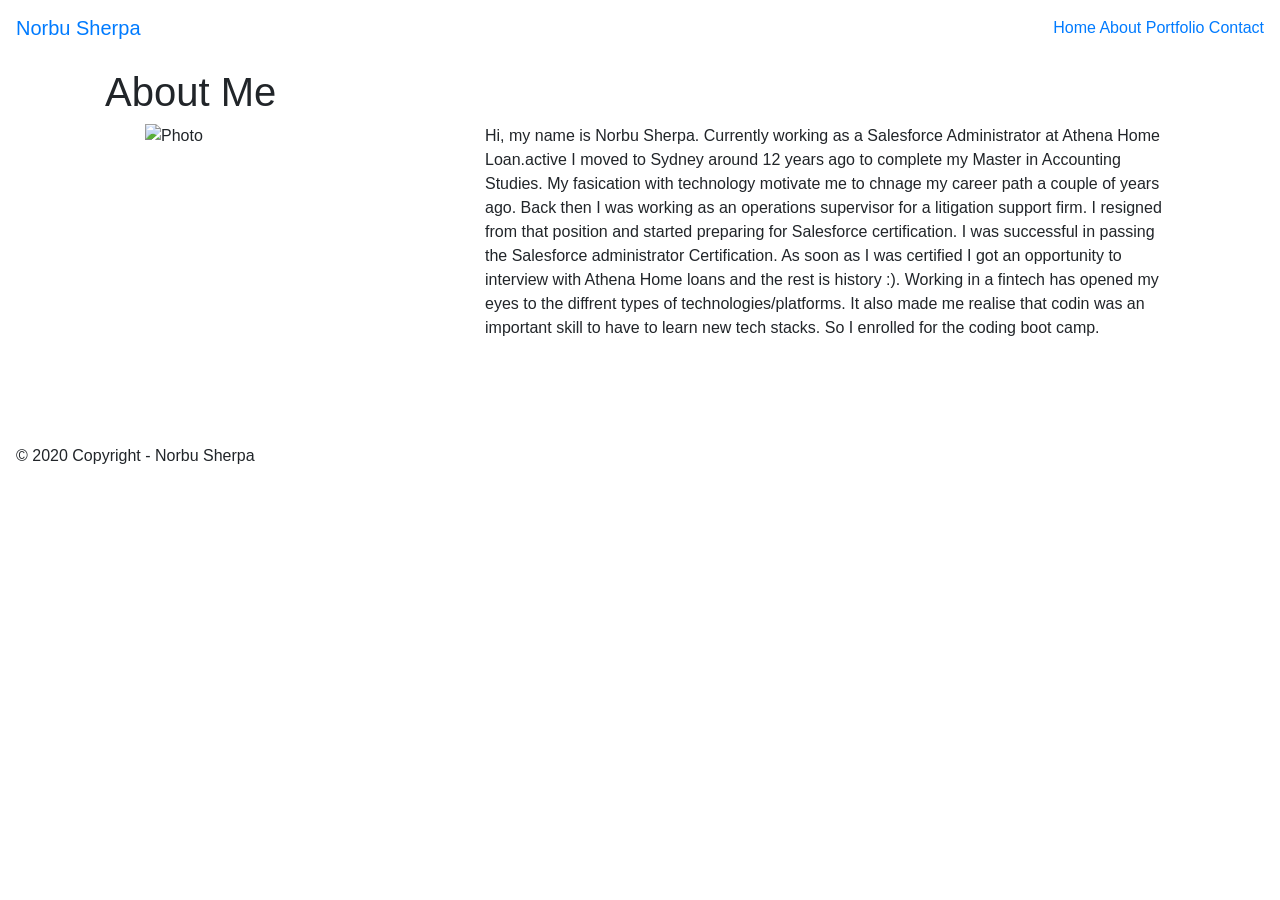
==== Index.html @ 3deeb177 "Added formatting" ====
<!DOCTYPE html>
<html>
  <head>
    <meta charset="utf-8">
    <meta name="viewport" content="width=device-width, initial-scale=1">
    <title>Norbu's Page</title>
    <link rel="stylesheet" href="https://cdn.jsdelivr.net/npm/bootstrap@4.5.3/dist/css/bootstrap.min.css"
     integrity="sha384-TX8t27EcRE3e/ihU7zmQxVncDAy5uIKz4rEkgIXeMed4M0jlfIDPvg6uqKI2xXr2" crossorigin="anonymous">
     <link href="../Root/Assets/CSS/Style.css" rel="stylesheet">
     <style></style>
  </head>
    <body>
      <nav class="navbar">
        <a class="navbar-brand" href="#">Norbu Sherpa</a>
      <div class="topnav" id="myTopnav">
        <a href="#home" class="active">Home</a>
        <a href="#about">About</a>
        <a href="https://www.linkedin.com/in/norbu-sherpa-b3802854/" target="_blank">Portfolio</a>
        <a href="#news">Contact</a>
        <a href="javascript:void(0);" class="icon" onclick="myFunction()">
          <i class="fa fa-bars"></i>
        </a>
      </div>
          <script>
      function myFunction() {
        var x = document.getElementById("myTopnav");
        if (x.className === "topnav") {
          x.className += " responsive";
        } else {
          x.className = "topnav";
        }
      }
      </script>
             <div class="container">
                <section style="padding: 20px">
                  <h1>About Me</h1>
                  <div class="sidebar">
                    <img
                    src=/Users/norbu/Uni/MyPortfolio/Root/Assets/Images/Self.jpeg
                    alt="Photo"
                    width="300"
                    height="300"
                    align="left"
                    style="margin: 0 40px 0;"
                  />
                  </div>
                <p>
                  Hi, my name is Norbu Sherpa. Currently working as a Salesforce Administrator at Athena Home Loan.active
                  I moved to Sydney around 12 years ago to complete my Master in Accounting Studies. My fasication with technology 
                  motivate me to chnage my career path a couple of years ago. Back then I was working as an operations supervisor for 
                  a litigation support firm. I resigned from that position and started preparing for Salesforce certification.
                  I was successful in passing the Salesforce administrator Certification. As soon as I was certified I got an opportunity
                  to interview with Athena Home loans and the rest is history :).
                  Working in a fintech has opened my eyes to the diffrent types of technologies/platforms. It also made me realise that codin was 
                  an important skill to have to learn new tech stacks. So I enrolled for the coding boot camp.
               </section>
            </div>
            <footer>
              <p>© 2020 Copyright - Norbu Sherpa</p>
          </footer>
    </body>
</html>
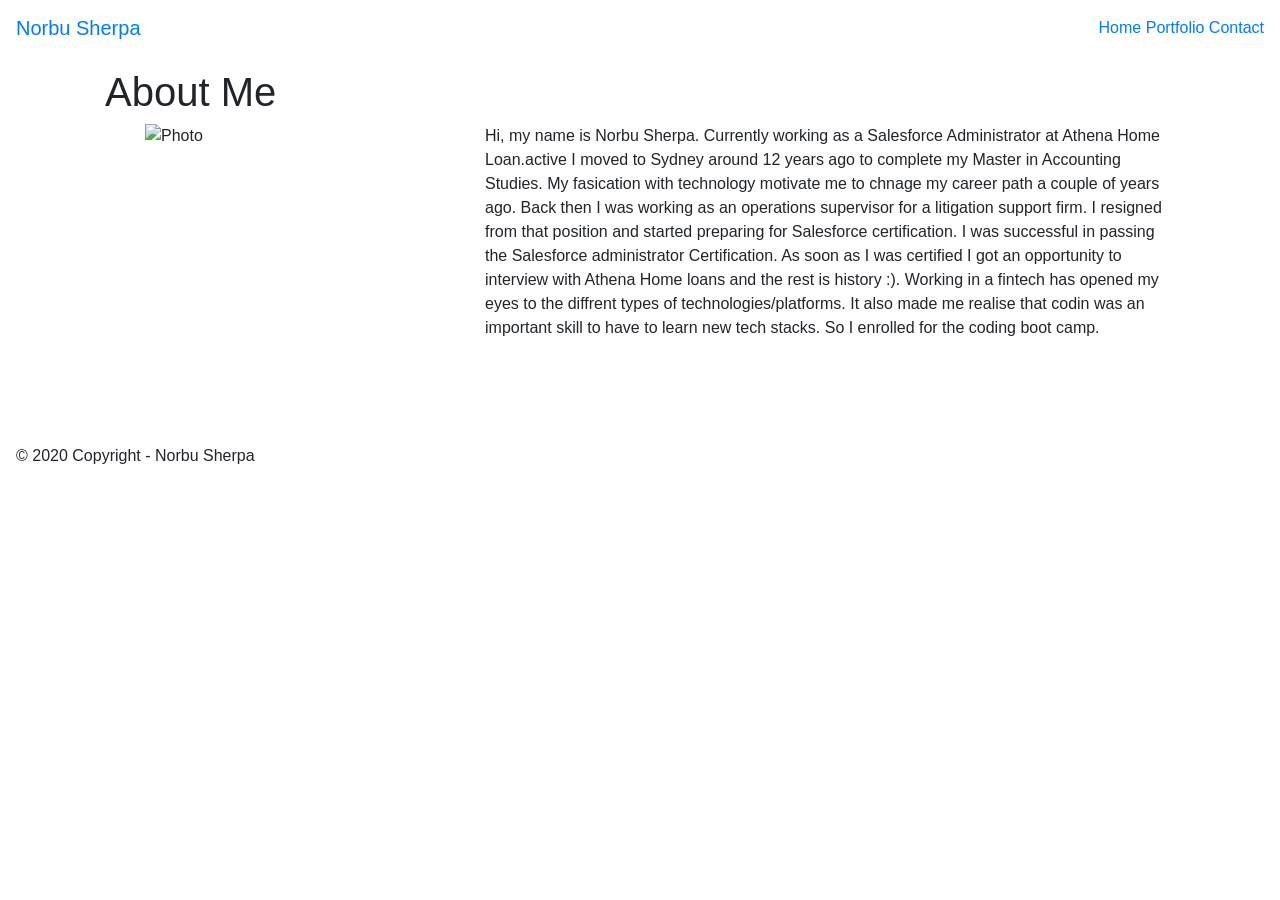
==== commit 201cdd42: "Removed About" ====
--- a/Index.html
+++ b/Index.html
@@ -14,9 +14,8 @@
         <a class="navbar-brand" href="#">Norbu Sherpa</a>
       <div class="topnav" id="myTopnav">
         <a href="#home" class="active">Home</a>
-        <a href="#about">About</a>
         <a href="https://www.linkedin.com/in/norbu-sherpa-b3802854/" target="_blank">Portfolio</a>
-        <a href="#news">Contact</a>
+        <a href="#contact">Contact</a>
         <a href="javascript:void(0);" class="icon" onclick="myFunction()">
           <i class="fa fa-bars"></i>
         </a>
@@ -52,7 +51,7 @@
                   I was successful in passing the Salesforce administrator Certification. As soon as I was certified I got an opportunity
                   to interview with Athena Home loans and the rest is history :).
                   Working in a fintech has opened my eyes to the diffrent types of technologies/platforms. It also made me realise that codin was 
-                  an important skill to have to learn new tech stacks. So I enrolled for the coding boot camp.
+                  an important skill to have to learn new tech stacks. So I enrolled for the coding boot camp.</p>
                </section>
             </div>
             <footer>
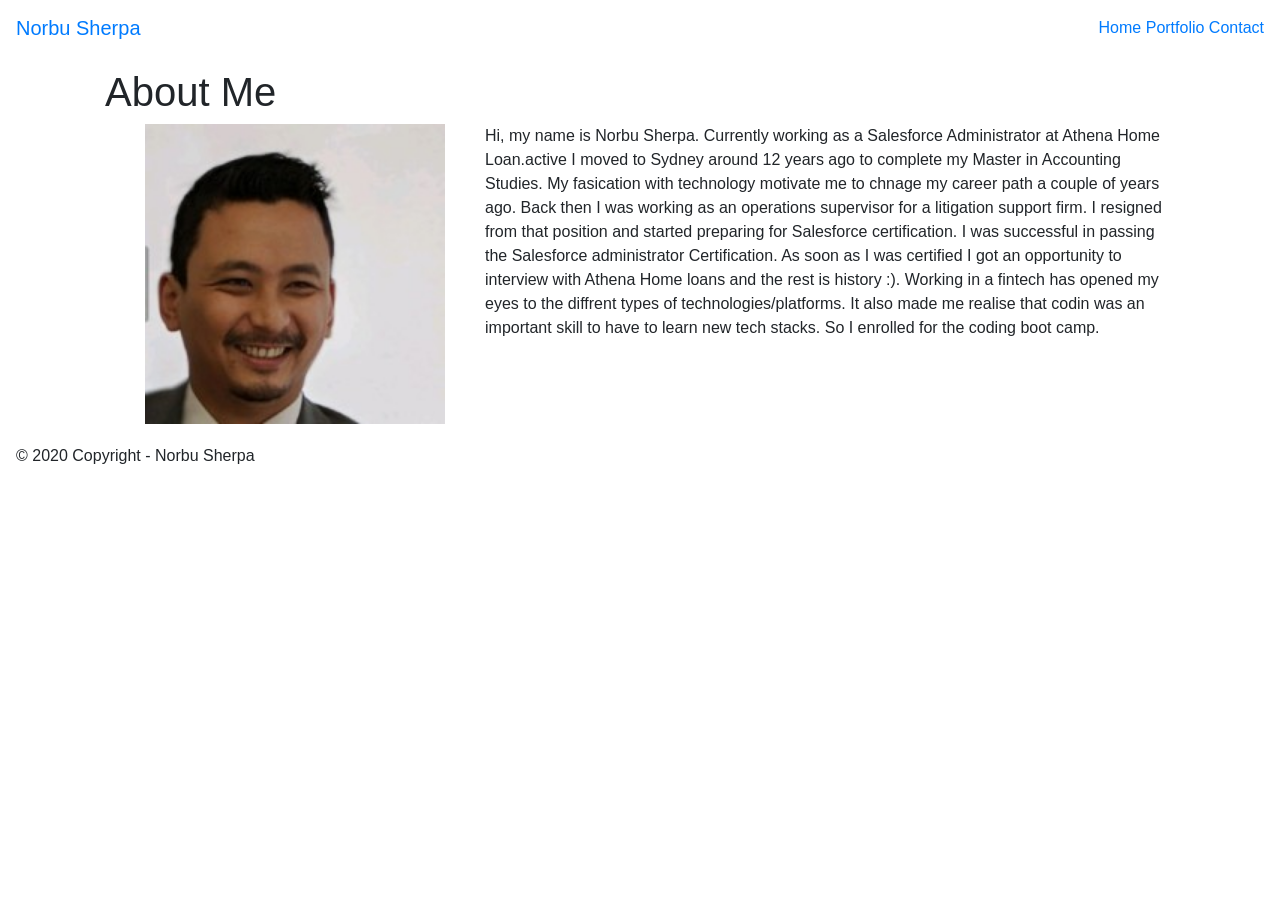
==== commit c417fc0e: "Updated links" ====
--- a/Index.html
+++ b/Index.html
@@ -6,16 +6,16 @@
     <title>Norbu's Page</title>
     <link rel="stylesheet" href="https://cdn.jsdelivr.net/npm/bootstrap@4.5.3/dist/css/bootstrap.min.css"
      integrity="sha384-TX8t27EcRE3e/ihU7zmQxVncDAy5uIKz4rEkgIXeMed4M0jlfIDPvg6uqKI2xXr2" crossorigin="anonymous">
-     <link href="../Root/Assets/CSS/Style.css" rel="stylesheet">
+     <link href="../MyPortfolio/Assets/CSS/Style.css" rel="stylesheet">
      <style></style>
   </head>
     <body>
       <nav class="navbar">
         <a class="navbar-brand" href="#">Norbu Sherpa</a>
       <div class="topnav" id="myTopnav">
-        <a href="#home" class="active">Home</a>
-        <a href="https://www.linkedin.com/in/norbu-sherpa-b3802854/" target="_blank">Portfolio</a>
-        <a href="#contact">Contact</a>
+        <a href="/Index.html" class="active">Home</a>
+        <a href="./Assets/pages/portfolio.html" target="_blank">Portfolio</a>
+        <a href="./Assets/pages/contact.html">Contact</a>
         <a href="javascript:void(0);" class="icon" onclick="myFunction()">
           <i class="fa fa-bars"></i>
         </a>
@@ -35,7 +35,7 @@
                   <h1>About Me</h1>
                   <div class="sidebar">
                     <img
-                    src=/Users/norbu/Uni/MyPortfolio/Root/Assets/Images/Self.jpeg
+                    src=Assets/Images/Self.jpeg
                     alt="Photo"
                     width="300"
                     height="300"
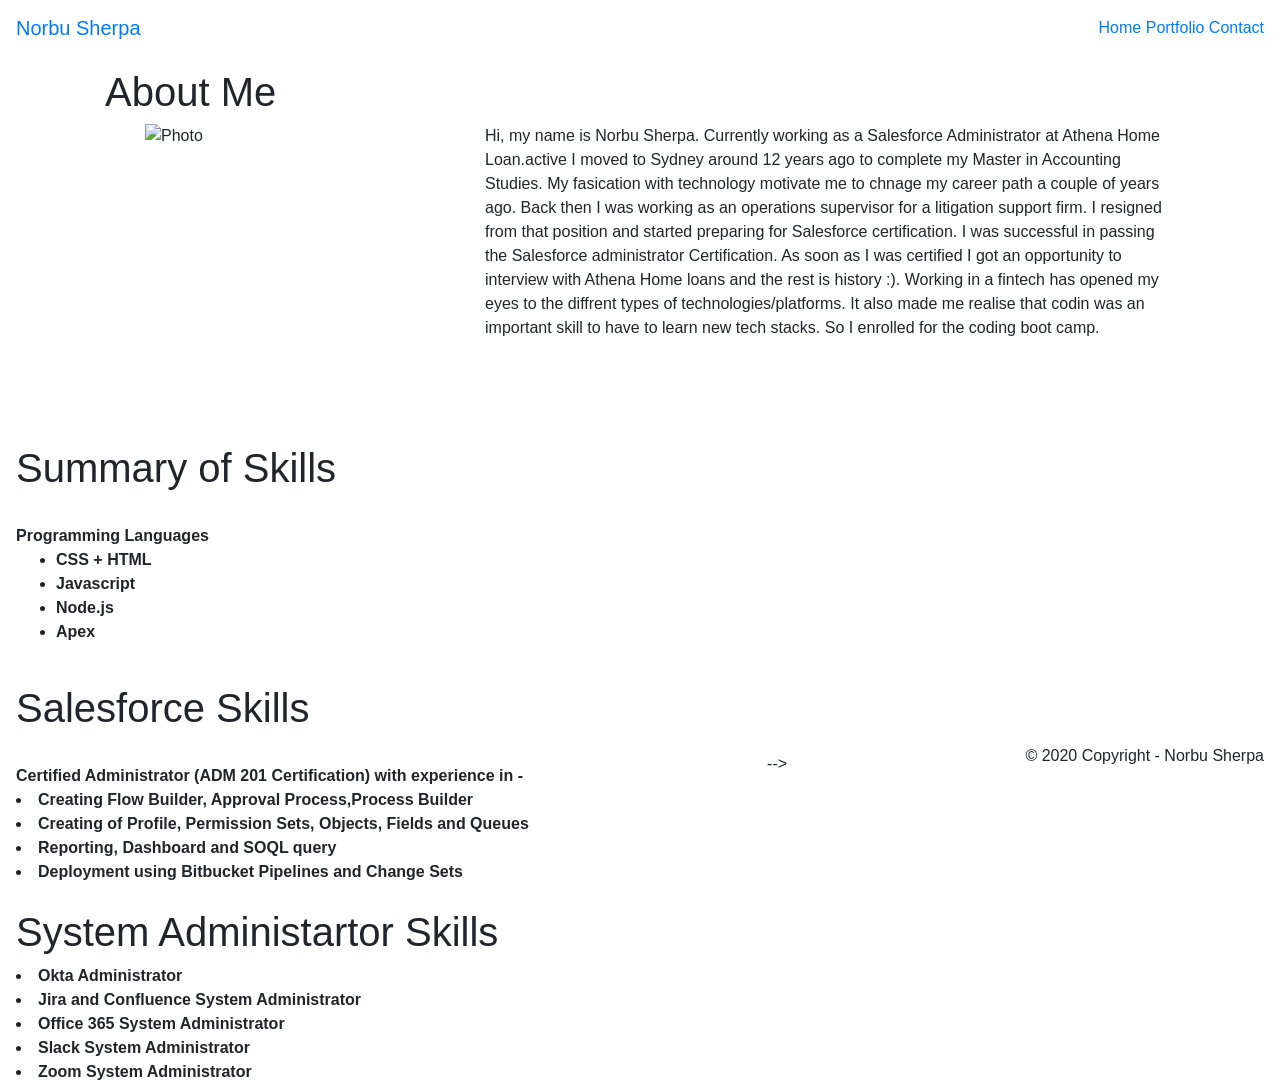
==== commit 956bcff4: "Create Index.html" ====
--- a/Index.html
+++ b/Index.html
@@ -2,20 +2,19 @@
 <html>
   <head>
     <meta charset="utf-8">
-    <meta name="viewport" content="width=device-width, initial-scale=1">
+    <meta name="viewport" content="width=device-width, initial-scale=1.0">
     <title>Norbu's Page</title>
     <link rel="stylesheet" href="https://cdn.jsdelivr.net/npm/bootstrap@4.5.3/dist/css/bootstrap.min.css"
      integrity="sha384-TX8t27EcRE3e/ihU7zmQxVncDAy5uIKz4rEkgIXeMed4M0jlfIDPvg6uqKI2xXr2" crossorigin="anonymous">
-     <link href="../MyPortfolio/Assets/CSS/Style.css" rel="stylesheet">
-     <style></style>
+     <link href="./docs/Assets/css/Style.css" rel="stylesheet">
   </head>
     <body>
       <nav class="navbar">
         <a class="navbar-brand" href="#">Norbu Sherpa</a>
       <div class="topnav" id="myTopnav">
-        <a href="/Index.html" class="active">Home</a>
-        <a href="./Assets/pages/portfolio.html" target="_blank">Portfolio</a>
-        <a href="./Assets/pages/contact.html">Contact</a>
+        <a href="/Index.html"class="active">Home</a>
+        <a href="./docs/Assets/pages/portfolio.html">Portfolio</a>
+        <a href="./docs/Assets/pages/contact.html">Contact</a>
         <a href="javascript:void(0);" class="icon" onclick="myFunction()">
           <i class="fa fa-bars"></i>
         </a>
@@ -30,12 +29,13 @@
         }
       }
       </script>
+           
              <div class="container">
                 <section style="padding: 20px">
                   <h1>About Me</h1>
                   <div class="sidebar">
                     <img
-                    src=Assets/Images/Self.jpeg
+                    src=docs/Assets/Images/Self.jpeg
                     alt="Photo"
                     width="300"
                     height="300"
@@ -52,8 +52,63 @@
                   to interview with Athena Home loans and the rest is history :).
                   Working in a fintech has opened my eyes to the diffrent types of technologies/platforms. It also made me realise that codin was 
                   an important skill to have to learn new tech stacks. So I enrolled for the coding boot camp.</p>
-               </section>
-            </div>
+                </section>
+                 </div>
+                <div class="Skill">
+                  <h1>Summary of Skills</h1>
+                  <br>
+                  <strong>Programming Languages</strong> 
+                  <br>
+                  <ul>
+                  <li>
+                  <strong>CSS + HTML</strong>
+                  </li>
+                    <li>
+                    <strong>Javascript</strong>
+                    </li>
+                    <li>
+                    <strong>Node.js</strong>
+                    </li>
+                    <li>
+                    <strong>Apex</strong>
+                    </li>
+                  </ul>
+                  <br>
+                  <h1>Salesforce Skills</h1>
+                  <br>
+                  <strong>Certified Administrator (ADM 201 Certification) with experience in -</strong>
+                  <br>
+                  <li>
+                    <strong>Creating Flow Builder, Approval Process,Process Builder</strong>
+                  </li>
+                  <li>
+                    <strong>Creating of Profile, Permission Sets, Objects, Fields and Queues</strong>
+                  </li>
+                  <li>
+                    <strong>Reporting, Dashboard and SOQL query</strong>
+                  </li>
+                  <li>
+                    <strong>Deployment using Bitbucket Pipelines and Change Sets</strong>
+                  </li>
+                  <br>
+                  <h1>System Administartor Skills</h1>
+                  <li>
+                    <strong>Okta Administrator</strong>
+                  </li>
+                  <li>
+                    <strong>Jira and Confluence System Administrator</strong>
+                  </li>
+                  <li>
+                    <strong>Office 365 System Administrator</strong>
+                  </li>
+                  <li>
+                    <strong>Slack System Administrator</strong>
+                  </li>
+                  <li>
+                    <strong>Zoom System Administrator</strong>
+                  </li>
+                  </ul>
+                </div> -->
             <footer>
               <p>© 2020 Copyright - Norbu Sherpa</p>
           </footer>
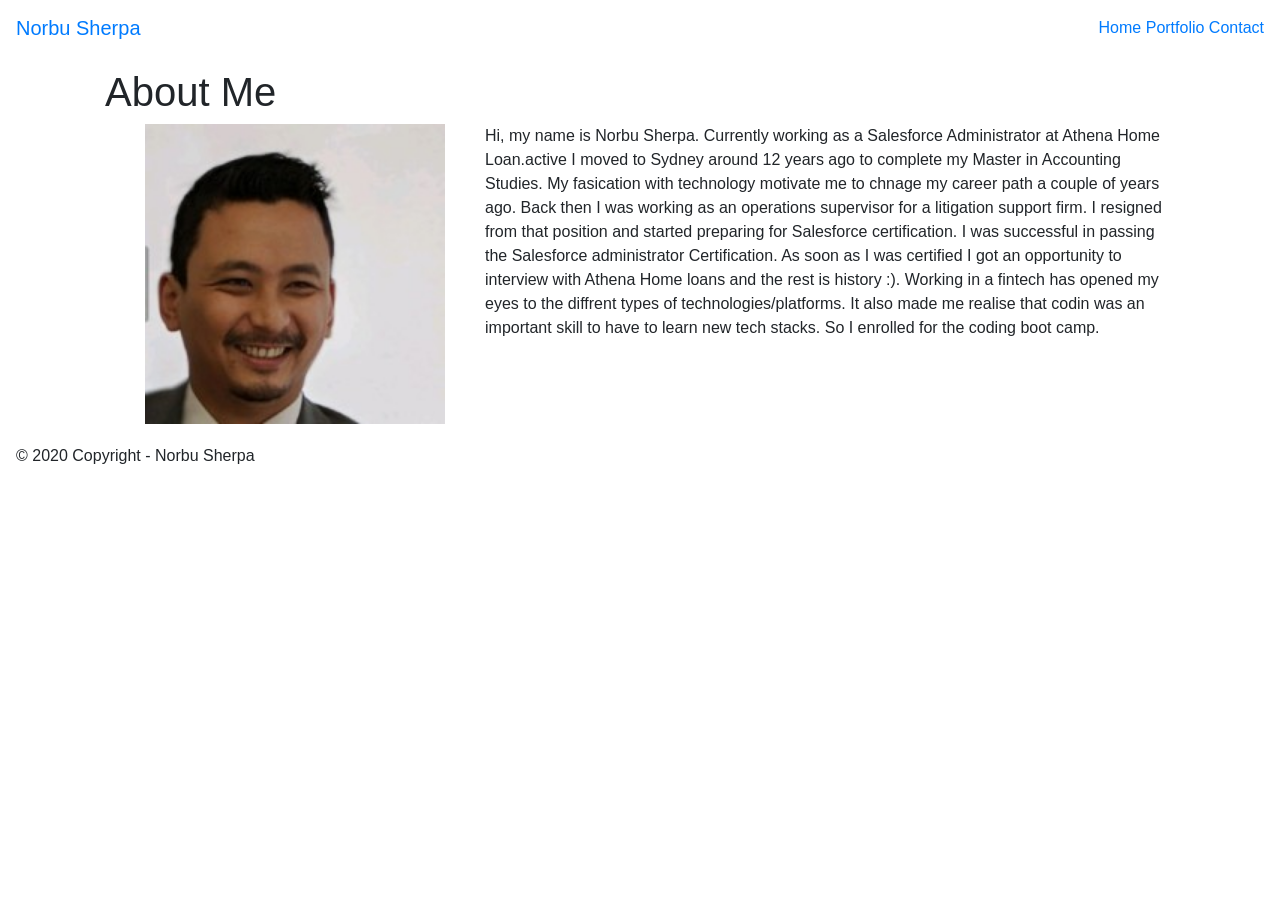
==== commit 8ceefc49: "Updated code" ====
--- a/Index.html
+++ b/Index.html
@@ -2,19 +2,19 @@
 <html>
   <head>
     <meta charset="utf-8">
-    <meta name="viewport" content="width=device-width, initial-scale=1.0">
+    <meta name="viewport" content="width=device-width, initial-scale=1">
     <title>Norbu's Page</title>
     <link rel="stylesheet" href="https://cdn.jsdelivr.net/npm/bootstrap@4.5.3/dist/css/bootstrap.min.css"
      integrity="sha384-TX8t27EcRE3e/ihU7zmQxVncDAy5uIKz4rEkgIXeMed4M0jlfIDPvg6uqKI2xXr2" crossorigin="anonymous">
-     <link href="./docs/Assets/css/Style.css" rel="stylesheet">
+     <link href="./Assets/css/Style.css" rel="stylesheet">
   </head>
     <body>
       <nav class="navbar">
         <a class="navbar-brand" href="#">Norbu Sherpa</a>
       <div class="topnav" id="myTopnav">
-        <a href="/Index.html"class="active">Home</a>
-        <a href="./docs/Assets/pages/portfolio.html">Portfolio</a>
-        <a href="./docs/Assets/pages/contact.html">Contact</a>
+        <a href="https://norbu-s.github.io/FirstPortfolio.github.io/Index.html"class="active">Home</a>
+        <a href="./Assets/pages/portfolio.html" target="_blank">Portfolio</a>
+        <a href="./Assets/pages/contact.html">Contact</a>
         <a href="javascript:void(0);" class="icon" onclick="myFunction()">
           <i class="fa fa-bars"></i>
         </a>
@@ -35,7 +35,7 @@
                   <h1>About Me</h1>
                   <div class="sidebar">
                     <img
-                    src=docs/Assets/Images/Self.jpeg
+                    src=Assets/Images/Self.jpeg
                     alt="Photo"
                     width="300"
                     height="300"
@@ -43,6 +43,7 @@
                     style="margin: 0 40px 0;"
                   />
                   </div>
+
                 <p>
                   Hi, my name is Norbu Sherpa. Currently working as a Salesforce Administrator at Athena Home Loan.active
                   I moved to Sydney around 12 years ago to complete my Master in Accounting Studies. My fasication with technology 
@@ -53,64 +54,9 @@
                   Working in a fintech has opened my eyes to the diffrent types of technologies/platforms. It also made me realise that codin was 
                   an important skill to have to learn new tech stacks. So I enrolled for the coding boot camp.</p>
                 </section>
-                 </div>
-                <div class="Skill">
-                  <h1>Summary of Skills</h1>
-                  <br>
-                  <strong>Programming Languages</strong> 
-                  <br>
-                  <ul>
-                  <li>
-                  <strong>CSS + HTML</strong>
-                  </li>
-                    <li>
-                    <strong>Javascript</strong>
-                    </li>
-                    <li>
-                    <strong>Node.js</strong>
-                    </li>
-                    <li>
-                    <strong>Apex</strong>
-                    </li>
-                  </ul>
-                  <br>
-                  <h1>Salesforce Skills</h1>
-                  <br>
-                  <strong>Certified Administrator (ADM 201 Certification) with experience in -</strong>
-                  <br>
-                  <li>
-                    <strong>Creating Flow Builder, Approval Process,Process Builder</strong>
-                  </li>
-                  <li>
-                    <strong>Creating of Profile, Permission Sets, Objects, Fields and Queues</strong>
-                  </li>
-                  <li>
-                    <strong>Reporting, Dashboard and SOQL query</strong>
-                  </li>
-                  <li>
-                    <strong>Deployment using Bitbucket Pipelines and Change Sets</strong>
-                  </li>
-                  <br>
-                  <h1>System Administartor Skills</h1>
-                  <li>
-                    <strong>Okta Administrator</strong>
-                  </li>
-                  <li>
-                    <strong>Jira and Confluence System Administrator</strong>
-                  </li>
-                  <li>
-                    <strong>Office 365 System Administrator</strong>
-                  </li>
-                  <li>
-                    <strong>Slack System Administrator</strong>
-                  </li>
-                  <li>
-                    <strong>Zoom System Administrator</strong>
-                  </li>
-                  </ul>
-                </div> -->
+            </div>
             <footer>
               <p>© 2020 Copyright - Norbu Sherpa</p>
           </footer>
     </body>
-</html>
+</html>
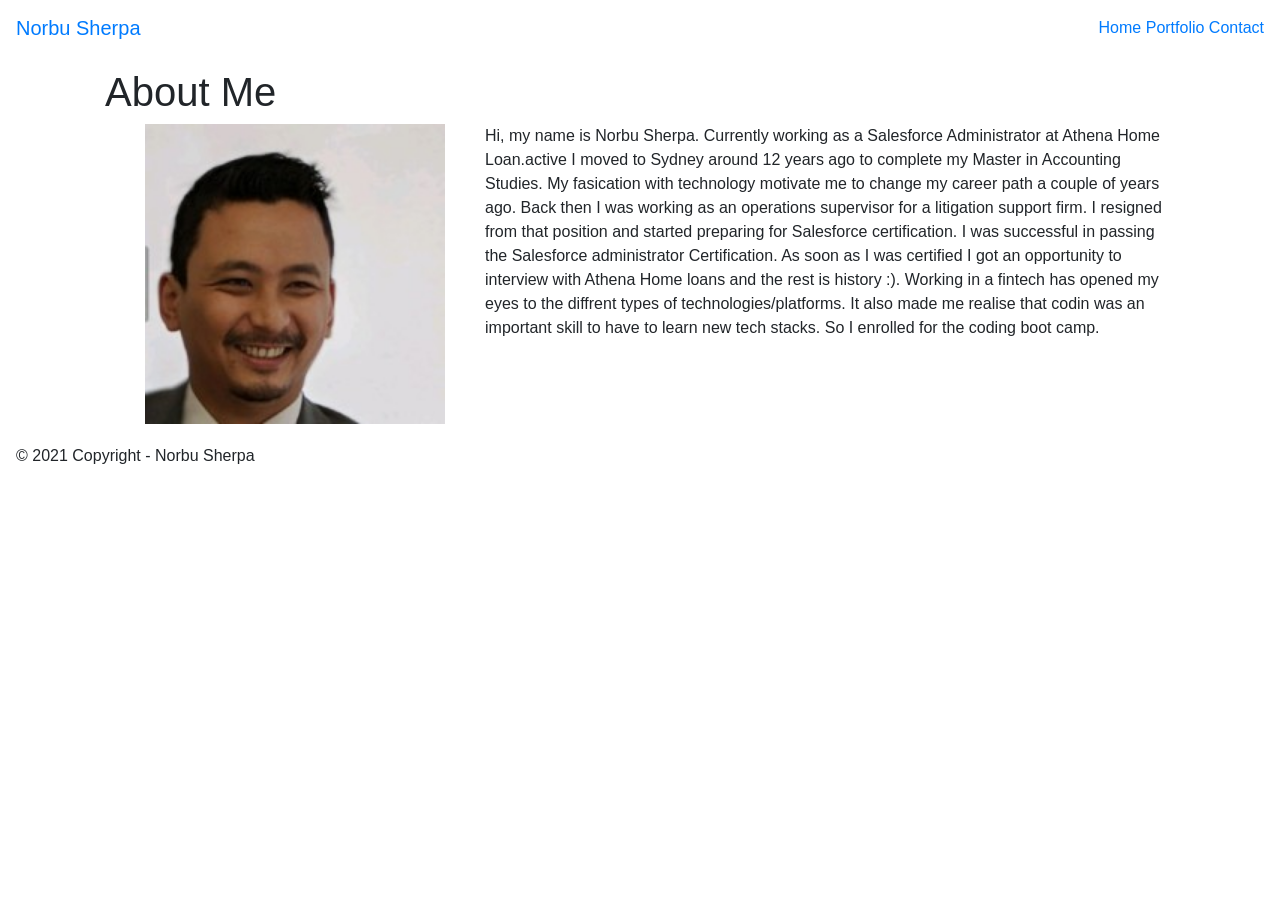
==== commit 7ba4ef87: "Update all file links" ====
--- a/Index.html
+++ b/Index.html
@@ -12,14 +12,14 @@
       <nav class="navbar">
         <a class="navbar-brand" href="#">Norbu Sherpa</a>
       <div class="topnav" id="myTopnav">
-        <a href="https://norbu-s.github.io/FirstPortfolio.github.io/Index.html"class="active">Home</a>
+        <a href="./Index.html"class="active">Home</a>
         <a href="./Assets/pages/portfolio.html" target="_blank">Portfolio</a>
         <a href="./Assets/pages/contact.html">Contact</a>
         <a href="javascript:void(0);" class="icon" onclick="myFunction()">
           <i class="fa fa-bars"></i>
         </a>
       </div>
-          <script>
+      <script>
       function myFunction() {
         var x = document.getElementById("myTopnav");
         if (x.className === "topnav") {
@@ -43,11 +43,10 @@
                     style="margin: 0 40px 0;"
                   />
                   </div>
-
                 <p>
                   Hi, my name is Norbu Sherpa. Currently working as a Salesforce Administrator at Athena Home Loan.active
                   I moved to Sydney around 12 years ago to complete my Master in Accounting Studies. My fasication with technology 
-                  motivate me to chnage my career path a couple of years ago. Back then I was working as an operations supervisor for 
+                  motivate me to change my career path a couple of years ago. Back then I was working as an operations supervisor for 
                   a litigation support firm. I resigned from that position and started preparing for Salesforce certification.
                   I was successful in passing the Salesforce administrator Certification. As soon as I was certified I got an opportunity
                   to interview with Athena Home loans and the rest is history :).
@@ -56,7 +55,7 @@
                 </section>
             </div>
             <footer>
-              <p>© 2020 Copyright - Norbu Sherpa</p>
+              <p>© 2021 Copyright - Norbu Sherpa</p>
           </footer>
     </body>
 </html>
